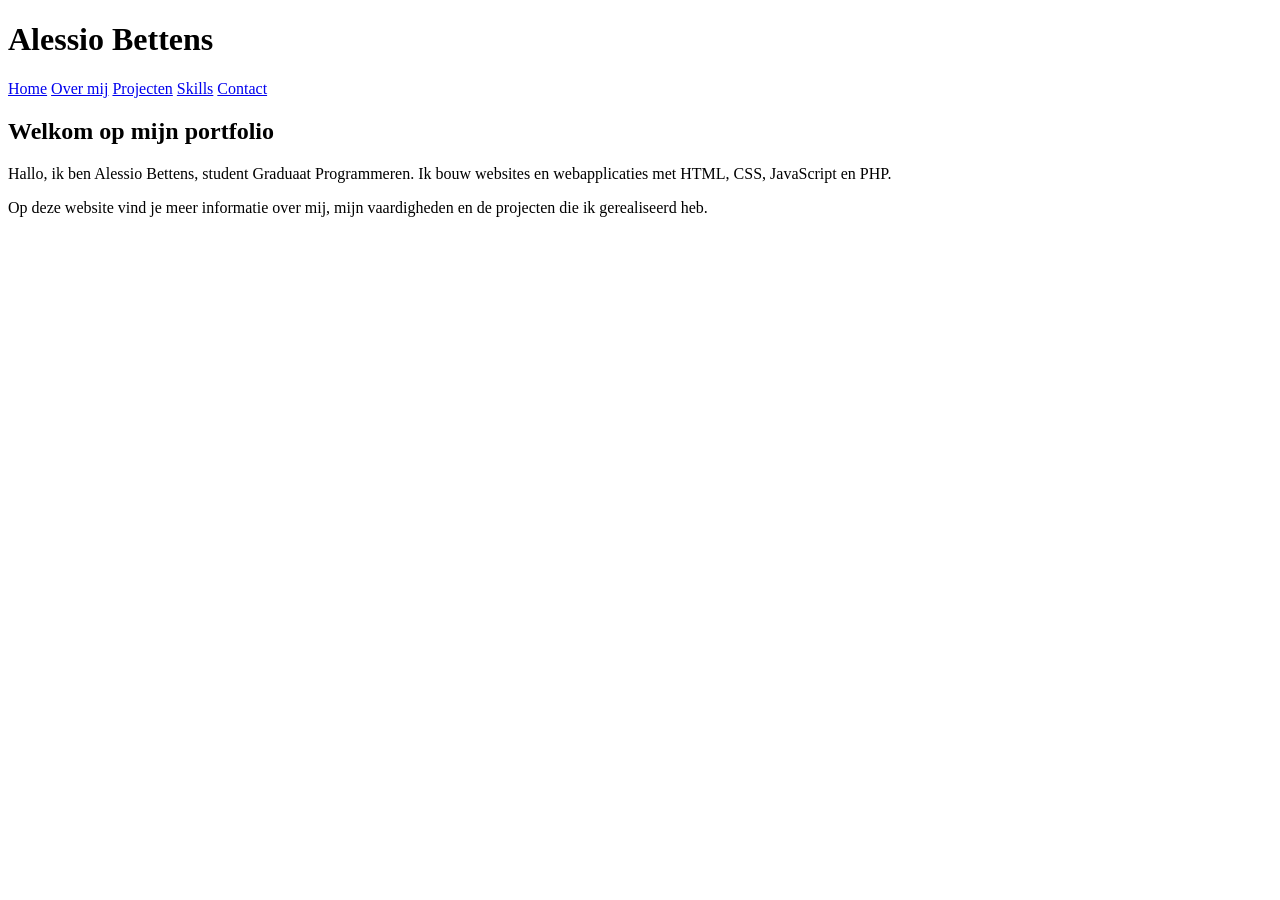
==== index.html @ 42054e81 "index.html" ====
<!DOCTYPE html>
<html lang="nl">
<head>
    <meta charset="UTF-8">
    <meta name="viewport" content="width=device-width, initial-scale=1.0">
    <title>Alessio Bettens | Portfolio</title>
    <link rel="stylesheet" href="css/styles.css">
</head>
<body>

    <header>
        <h1>Alessio Bettens</h1>

        <nav>
            <a href="index.html">Home</a>
            <a href="about.html">Over mij</a>
            <a href="projects.html">Projecten</a>
            <a href="skills.html">Skills</a>
            <a href="contact.html">Contact</a>
        </nav>
    </header>

    <main>
            <a href.htmlContact</a>
        </nav>
    </header>

    <main>
        <h2>Welkom op mijn portfolio</h2>

        <p>
            Hallo, ik ben Alessio Bettens, student Graduaat Programmeren.
            Ik bouw websites en webapplicaties met HTML, CSS, JavaScript en PHP.
        </p>

        <p>
            Op deze website vind je meer informatie over mij, mijn vaardigheden
            en de projecten die ik gerealiseerd heb.
        </p>
    </main>

</body>
</html>
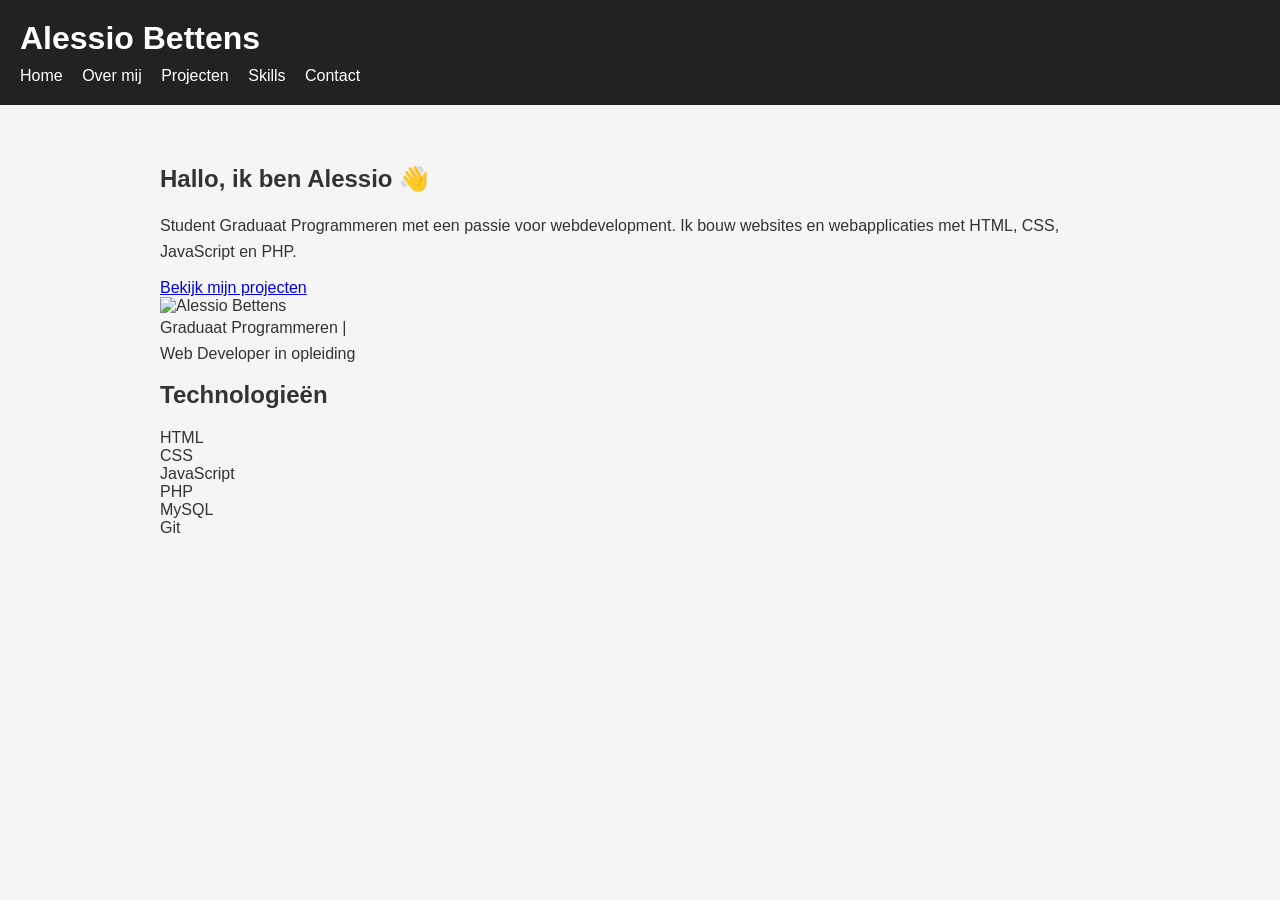
==== commit a563af8f: "add section" ====
--- a/index.html
+++ b/index.html
@@ -1,43 +1,58 @@
-<!DOCTYPE html>
+<!doctype html>
 <html lang="nl">
-<head>
-    <meta charset="UTF-8">
-    <meta name="viewport" content="width=device-width, initial-scale=1.0">
+  <head>
+    <meta charset="UTF-8" />
+    <meta name="viewport" content="width=device-width, initial-scale=1.0" />
     <title>Alessio Bettens | Portfolio</title>
-    <link rel="stylesheet" href="css/styles.css">
-</head>
-<body>
+    <link rel="stylesheet" href="css/styles.css" />
+  </head>
+  <body>
+    <header>
+      <h1>Alessio Bettens</h1>
 
-    <header>
-        <h1>Alessio Bettens</h1>
-
-        <nav>
-            <a href="index.html">Home</a>
-            <a href="about.html">Over mij</a>
-            <a href="projects.html">Projecten</a>
-            <a href="skills.html">Skills</a>
-            <a href="contact.html">Contact</a>
-        </nav>
+      <nav>
+        <a href="index.html">Home</a>
+        <a href="about.html">Over mij</a>
+        <a href="projects.html">Projecten</a>
+        <a href="skills.html">Skills</a>
+        <a href="contact.html">Contact</a>
+      </nav>
     </header>
 
     <main>
-            <a href.htmlContact</a>
-        </nav>
-    </header>
+      <section class="hero">
+        <div class="hero-text">
+          <h2>Hallo, ik ben Alessio 👋</h2>
 
-    <main>
-        <h2>Welkom op mijn portfolio</h2>
+          <p>
+            Student Graduaat Programmeren met een passie voor webdevelopment. Ik
+            bouw websites en webapplicaties met HTML, CSS, JavaScript en PHP.
+          </p>
 
-        <p>
-            Hallo, ik ben Alessio Bettens, student Graduaat Programmeren.
-            Ik bouw websites en webapplicaties met HTML, CSS, JavaScript en PHP.
-        </p>
+          <a href="projects.html" class="btn">Bekijk mijn projecten</a>
+        </div>
 
-        <p>
-            Op deze website vind je meer informatie over mij, mijn vaardigheden
-            en de projecten die ik gerealiseerd heb.
-        </p>
+        <div class="hero-image">
+          <img src="images/profile.jpg" alt="Alessio Bettens" />
+          <p class="subtitle">
+            Graduaat Programmeren | <br />
+            Web Developer in opleiding
+          </p>
+        </div>
+      </section>
+
+      <section class="tech-stack">
+        <h2>Technologieën</h2>
+
+        <div class="skills-grid">
+          <div>HTML</div>
+          <div>CSS</div>
+          <div>JavaScript</div>
+          <div>PHP</div>
+          <div>MySQL</div>
+          <div>Git</div>
+        </div>
+      </section>
     </main>
-
-</body>
-</html>+  </body>
+</html>
--- a/css/styles.css
+++ b/css/styles.css
@@ -0,0 +1,42 @@
+* {
+  margin: 0;
+  padding: 0;
+  box-sizing: border-box;
+}
+
+body {
+  font-family: Arial, sans-serif;
+  background-color: #f5f5f5;
+  color: #333;
+}
+
+header {
+  background-color: #222;
+  color: white;
+  padding: 20px;
+}
+
+nav {
+  margin-top: 10px;
+}
+
+nav a {
+  color: white;
+  text-decoration: none;
+  margin-right: 15px;
+}
+
+main {
+  max-width: 1000px;
+  margin: 40px auto;
+  padding: 20px;
+}
+
+h2 {
+  margin-bottom: 20px;
+}
+
+p {
+  margin-bottom: 15px;
+  line-height: 1.6;
+}
